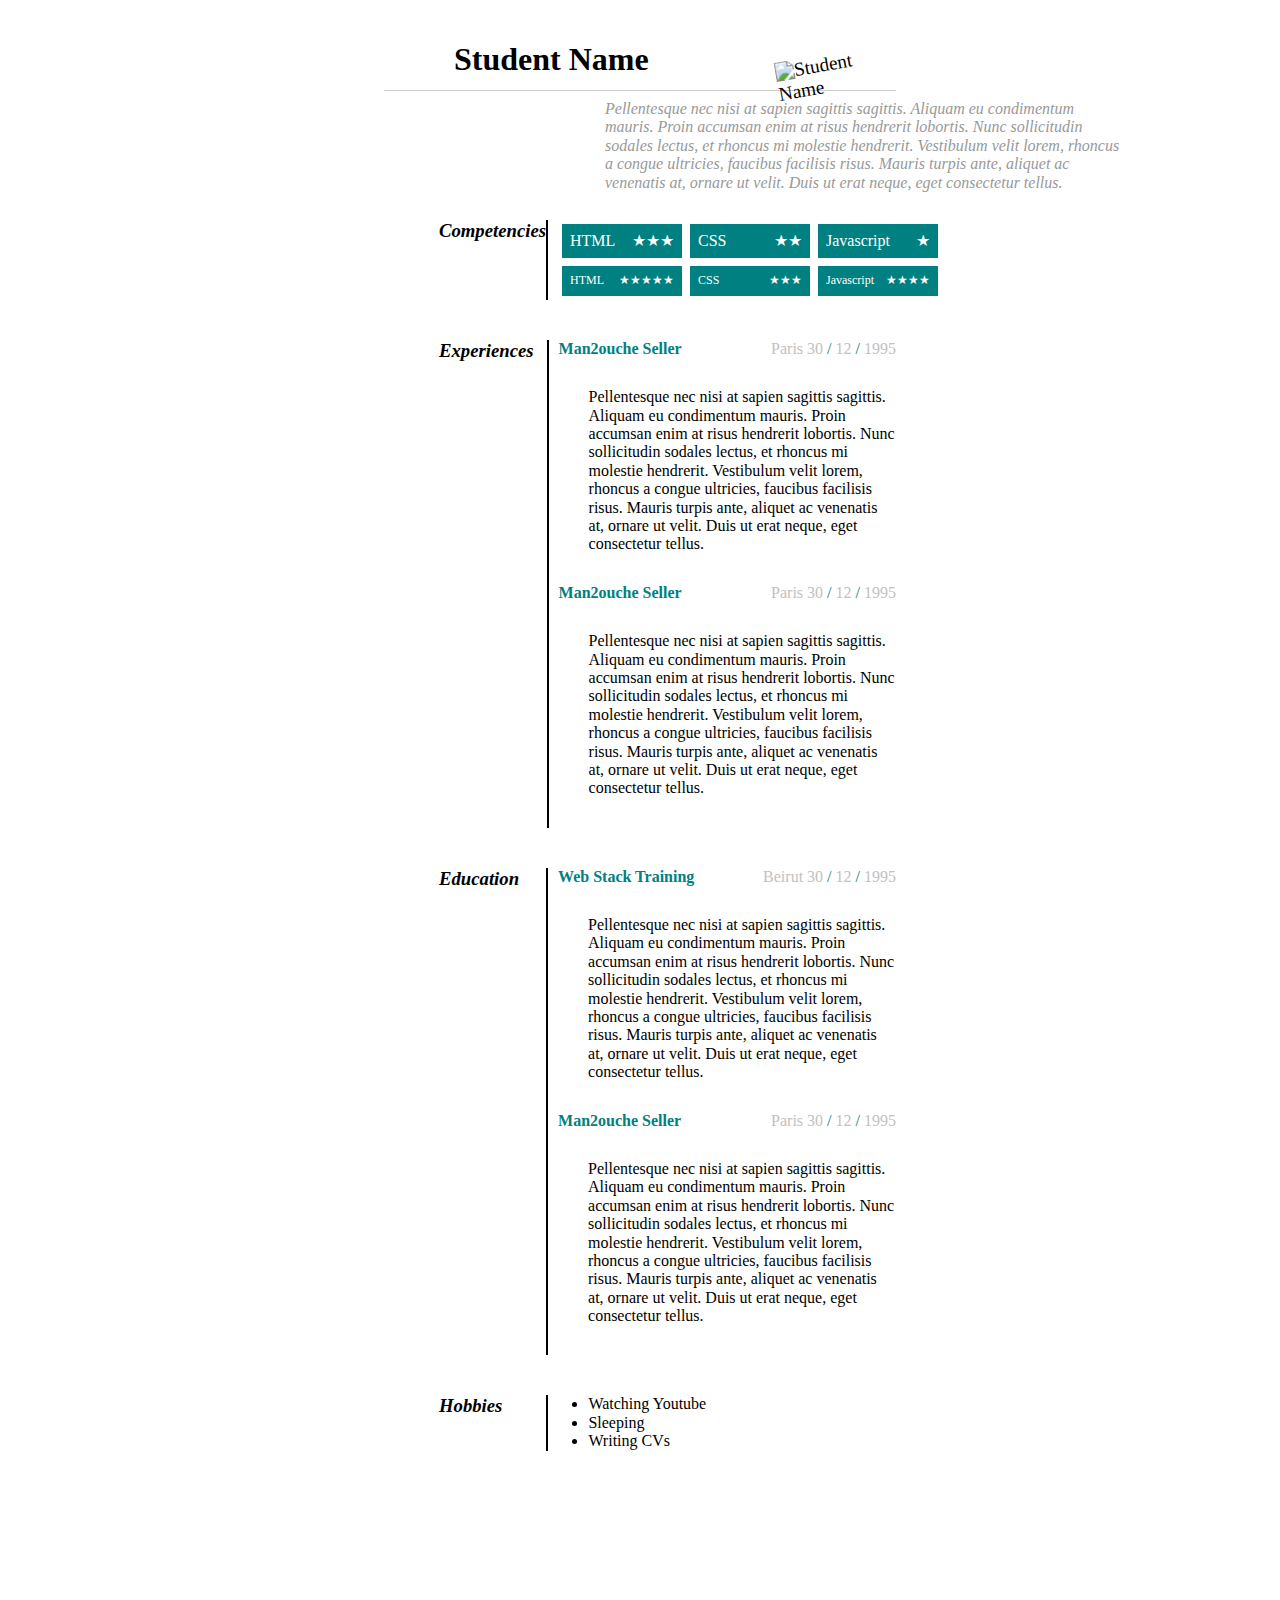
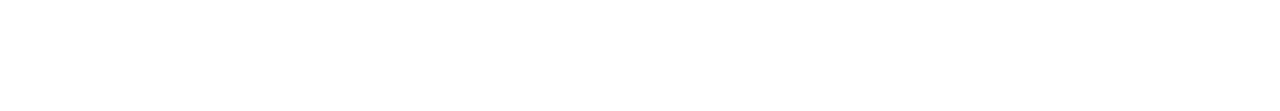
==== public/style2/index.html @ df3cd234 "finish style 2" ====
<!DOCTYPE html>
<html lang="en">
  <head>
    <!-- Meta tags -->
    <meta http-equiv="content-type" content="text/html; charset=UTF-8" />
    <meta charset="utf-8" />
    <meta http-equiv="X-UA-Compatible" content="IE=edge,chrome=1" />
    <meta name="viewport" content="width=device-width, initial-scale=1.0" />
    <!-- /Meta tags -->

    <title>JStudent | CV</title>

    <!-- Stylesheets -->
    <link rel="stylesheet" href="normalize.css" />
    <link rel="stylesheet" href="style.css">
    <!-- /Stylesheets -->
  </head>
  <body>
    <div id="wrapper">
      <header>
        <div>
          <hgroup>
            <h1>Student Name</h1>
            <h2>Codes and Sleeps</h2>
          </hgroup>
          <figure>
            <img src="../images/110x110.png" alt="Student Name" />
          </figure>
        </div>
      </header>
      <div class="content">
        <section id="about">
          <h3>About</h3>
          <p>
            Pellentesque nec nisi at sapien sagittis sagittis. Aliquam eu
            condimentum mauris. Proin accumsan enim at risus hendrerit lobortis.
            Nunc sollicitudin sodales lectus, et rhoncus mi molestie hendrerit.
            Vestibulum velit lorem, rhoncus a congue ultricies, faucibus
            facilisis risus. Mauris turpis ante, aliquet ac venenatis at, ornare
            ut velit. Duis ut erat neque, eget consectetur tellus.
          </p>
        </section>
        <section id="competencies">
          <h3>Competencies</h3>
          <div class="skills skills-primary">
            <div class="skill" data-skill="5">
              <span>HTML</span>
            </div>
            <div class="skill" data-skill="3">
              <span>CSS</span>
            </div>
            <div class="skill" data-skill="1">
              <span>Javascript</span>
            </div>
          </div>
          <div class="skills skills-secondary">
            <div class="skill" data-skill="9">
              <span>HTML</span>
            </div>
            <div class="skill" data-skill="5">
              <span>CSS</span>
            </div>
            <div class="skill" data-skill="7">
              <span>Javascript</span>
            </div>
          </div>
        </section>
        <section id="experiences">
          <h3>Experiences</h3>
          <div class="experience">
            <h4>
              <span class="experience-type">Man2ouche Seller</span>
              <span class="experience-institution">Snack Edouard</span>
            </h4>
            <div class="experience-details">
              <span class="experience-location">
                Paris
              </span>
              <span class="experience-date">
                <span class="day">30</span>
                <span class="experience-date-separator">/</span>
                <span class="month">12</span>
                <span class="experience-date-separator">/</span>
                <span class="year">1995</span>
              </span>
            </div>
            <p class="experience-description">
              Pellentesque nec nisi at sapien sagittis sagittis. Aliquam eu
              condimentum mauris. Proin accumsan enim at risus hendrerit
              lobortis. Nunc sollicitudin sodales lectus, et rhoncus mi molestie
              hendrerit. Vestibulum velit lorem, rhoncus a congue ultricies,
              faucibus facilisis risus. Mauris turpis ante, aliquet ac venenatis
              at, ornare ut velit. Duis ut erat neque, eget consectetur tellus.
            </p>
          </div>
          <div class="experience">
            <h4>
              <span class="experience-type">Man2ouche Seller</span>
              <span class="experience-institution">Snack Edouard</span>
            </h4>
            <div class="experience-details">
              <span class="experience-location">
                Paris
              </span>
              <span class="experience-date">
                <span class="day">30</span>
                <span class="experience-date-separator">/</span>
                <span class="month">12</span>
                <span class="experience-date-separator">/</span>
                <span class="year">1995</span>
              </span>
            </div>
            <p class="experience-description">
              Pellentesque nec nisi at sapien sagittis sagittis. Aliquam eu
              condimentum mauris. Proin accumsan enim at risus hendrerit
              lobortis. Nunc sollicitudin sodales lectus, et rhoncus mi molestie
              hendrerit. Vestibulum velit lorem, rhoncus a congue ultricies,
              faucibus facilisis risus. Mauris turpis ante, aliquet ac venenatis
              at, ornare ut velit. Duis ut erat neque, eget consectetur tellus.
            </p>
          </div>
        </section>
        <section id="education">
          <h3>Education</h3>
          <div class="experience">
            <h4>
              <span class="experience-type">Web Stack Training</span>
              <span class="experience-institution">Codi</span>
            </h4>
            <div class="experience-details">
              <span class="experience-location">
                Beirut
              </span>
              <span class="experience-date">
                <span class="day">30</span>
                <span class="experience-date-separator">/</span>
                <span class="month">12</span>
                <span class="experience-date-separator">/</span>
                <span class="year">1995</span>
              </span>
            </div>
            <p class="experience-description">
              Pellentesque nec nisi at sapien sagittis sagittis. Aliquam eu
              condimentum mauris. Proin accumsan enim at risus hendrerit
              lobortis. Nunc sollicitudin sodales lectus, et rhoncus mi molestie
              hendrerit. Vestibulum velit lorem, rhoncus a congue ultricies,
              faucibus facilisis risus. Mauris turpis ante, aliquet ac venenatis
              at, ornare ut velit. Duis ut erat neque, eget consectetur tellus.
            </p>
          </div>
          <div class="experience">
            <h4>
              <span class="experience-type">Man2ouche Seller</span>
              <span class="experience-institution">Snack Edouard</span>
            </h4>
            <div class="experience-details">
              <span class="experience-location">
                Paris
              </span>
              <span class="experience-date">
                <span class="day">30</span>
                <span class="experience-date-separator">/</span>
                <span class="month">12</span>
                <span class="experience-date-separator">/</span>
                <span class="year">1995</span>
              </span>
            </div>
            <p class="experience-description">
              Pellentesque nec nisi at sapien sagittis sagittis. Aliquam eu
              condimentum mauris. Proin accumsan enim at risus hendrerit
              lobortis. Nunc sollicitudin sodales lectus, et rhoncus mi molestie
              hendrerit. Vestibulum velit lorem, rhoncus a congue ultricies,
              faucibus facilisis risus. Mauris turpis ante, aliquet ac venenatis
              at, ornare ut velit. Duis ut erat neque, eget consectetur tellus.
            </p>
          </div>
        </section>
        <section id="hobbies">
          <h3>Hobbies</h3>
          <ul>
            <li>Watching Youtube</li>
            <li>Sleeping</li>
            <li>Writing CVs</li>
          </ul>
        </section>
        <section id="contact">
          <h3>Contact</h3>
          <div class="contacts">
            <dl class="contact contact-email">
              <dt class="contact-type">Email</dt>
              <dd class="contact-value">
                <a href="mailto:student@codi.tech">student@codi.tech</a>
              </dd>
            </dl>
            <dl class="contact contact-skype">
              <dt class="contact-type">Skype</dt>
              <dd class="contact-value">first-last</dd>
            </dl>
            <dl class="contact contact-phone">
              <dt class="contact-type">Phone/Whatsapp</dt>
              <dd class="contact-value">
                <a href="tel:+96170261482">+9613123123</a>
              </dd>
            </dl>
            <dl class="contact contact-github">
              <dt class="contact-type">Github</dt>
              <dd class="contact-value">
                <a href="https://github.com/User/" target="_blank">UserName</a>
              </dd>
            </dl>
            <dl class="contact contact-facebook">
              <dt class="contact-type">Facebook</dt>
              <dd class="contact-value">
                <a href="//www.facebook.com/profileName" target="_blank"
                  >Profile Name</a
                >
              </dd>
            </dl>
          </div>
        </section>
      </div>
    </div>
  </body>
</html>
---- public/style2/style.css ----
* {
    margin: 0;
    padding: 0;
    box-sizing: border-box;
    /* padding-left: 35px; */
    /* padding-right: 35px; */
  }
  
  
  #wrapper {
    width: 40%;
    margin: 0 auto;
  }

  div hgroup h1{
    /* padding-left: 20%; */
    margin-left: 70px;
  }

  section p{
    /* text-align: center; */
  }
  
  header {
    position: relative;
    padding: 20px 0;
    margin-bottom: 100px;
  }
  
  header::before {
    content: "";
    position: absolute;
    width: 100%;
    height: 1px;
    background-color: #ccc;
    top: 90px;
    right: 0;
    z-index: -1;
  }
  
  header div {
    display: flex;
    justify-content: space-around;
  }
  
  header div hgroup {
    width: 100%;
  }
  
  header div figure {
    transform: rotate(-10deg) scale(1.2) translateY(20px);
  }

  #about p{
    /* padding-right: 25%; */
    /* margin: 0; */
    /* padding: 0; */
    /* position: absolute; */
    margin-left: 30px;
    width: 100%;
    height: 50%;
  
  }
  
  header h2 {
    display: none;
  }
  
  #about h3 {
    display: none;
  }
  
  #about {
    position: absolute;
    top: 100px;
    left: 520px;
    width: 520px;
    z-index: -1;
  }
  
  #about p {
    font-style: italic;
    color: #999999;

  }
  
  #competencies {
    display: grid;
    grid-template-areas: 
    'h3 primary'
    'h3 secondary'
    ;
    margin-bottom: 40px;
    width: 25%;
    /* margin-right: ; */
  }
  
  #competencies h3 {
    grid-area: h3;
  }
  
  #competencies .skills .skill {
    background-color: #008080;
    padding: 8px;
    color: #fff;
    margin: 4px;
    width: 120px;
    display: flex;
    justify-content: space-between;
    align-items: center;
    /* padding-right: 20%; */
  }
  
  #competencies .skills-primary {
    grid-area: primary;
    margin-left: -20px;
  }
  
  #competencies .skills-primary div:first-child::after {
    content: "\2605" "\2605" "\2605";
  }
  
  #competencies .skills-primary div:nth-child(2)::after {
    content: "\2605" "\2605";
  }
  
  #competencies .skills-primary div:last-child::after {
    content: "\2605";
  }
  
  #competencies .skills-secondary .skill {
    
    font-size: 12px;
  }
  
  #competencies .skills .skill span {
    margin-right: 10px;
  }
  
  #competencies .skills-secondary div:first-child::after {
    content: "\2605" "\2605" "\2605" "\2605" "\2605";
  }
  
  #competencies .skills-secondary div:nth-child(2)::after {
    content: "\2605" "\2605" "\2605";
  }
  
  #competencies .skills-secondary div:last-child::after {
    content: "\2605" "\2605" "\2605" "\2605";
  }
  
  #competencies .skills-secondary {

    grid-area: secondary;
  }
  
  #competencies .skills {
    display: flex;
    margin-left: 10px;
  }
  
  #experiences {
    display: grid;
    grid-template-columns: min-content auto;
    grid-template-rows: repeat(2, auto);
    margin-bottom: 40px;
  }
  
  #experiences div:last-child {
    grid-column: 2;
    grid-row: 2;
  }
  
  #experiences h3 {
    grid-column: 1;
    grid-row: span 2;
    padding-right: 13px;
  }
  
  #education {
    display: grid;
    grid-template-columns: min-content auto;
    grid-template-rows: repeat(2, auto);
  }
  
  #education div:last-child {
    grid-column: 2;
    grid-row: 2;
  }
  
  #education h3 {
    grid-column: 1;
    grid-row: span 2;
    padding-right: 27px;
  }

  section{
    margin-left: 55px;
  }
  
  section .experience {
    padding-left: 10px;
  }
  
  section .experience h4 {
    color: #008080;
    display: inline-block;
  }
  
  section .experience:nth-child(odd) h4 {
    margin-top: 30px;
  }
  
  section .experience:nth-child(odd) div {
    margin-top: 30px;
  }
  
  section .experience:nth-child(odd) p {
    padding-bottom: 30px;
  }
  
  section .experience div {
    color: #c1c1c1;
  }
  
  .experience .experience-date span:nth-child(even) {
    color: #008080;
  }

  .experience .experience-description{
    /* width: 20%; */
    padding-left: 30px;               
    
  }
  
  section .experience h4 span:last-child {
    display: none;
  }
  
  section h3 {
    border-right: 2px solid #000;
    font-style: italic;
  }
  
  section .experience .experience-details {
    float: right;
  }
  
  section .experience .experience-description {
    margin-top: 30px;
  }

  
  #hobbies {
    display: flex;
    margin-top: 40px;
  }
  
  #hobbies h3 {
    padding-right: 44px;
  }
  
  #hobbies ul {
    margin-left: 40px;
  }
  
  #contact {
    margin: 80px 0;
  }
  
  #contact h3 {
    display: none;
  }
  
  #contact .contacts dt {
    display: none;
  }
  
  #contact .contacts a {
    display: none;
  }
  
  #contact .contact-skype {
    display: none;
  }
  
  #contact .contacts .contact-email {
    background-image: url(../images/email.png);
    background-size: cover;
    background-position: center;
    background-repeat: no-repeat;
    width: 100px;
    height: 100px;
  }
  
  #contact .contacts .contact-phone {
    background-image: url(../images/phone.png);
    background-size: cover;
    background-position: center;
    background-repeat: no-repeat;
    width: 100px;
    height: 100px;
  }
  
  #contact .contacts .contact-github {
    background-image: url(../images/github.png);
    background-size: cover;
    background-position: center;
    background-repeat: no-repeat;
    width: 100px;
    height: 100px;
  }
  
  #contact .contacts .contact-facebook {
    background-image: url(../images/facebook.png);
    background-size: cover;
    background-position: center;
    background-repeat: no-repeat;
    width: 100px;
    height: 100px;
  }
  
  #contact .contacts  {
    display: flex;
    justify-content: center;
    align-items: center;
    flex-wrap: wrap;
    gap: 30px;
  }
  
  
  @media (max-width: 767px) {
    #wrapper {
      width: 100%;
      padding: 0 20px;
    }
  
    header {
      margin-bottom: 200px;
    }
  
    header div figure {
      display: none;
      /* marrgin-right: 150px; */
    }
  
    section h3 {
      border-right: none;
      border-bottom: 1px solid #000;
      width: min-content;
      font-style: italic;
    }
  
    #about {
      position: absolute;
      top: 100px;
      left: 20px;
      width: 380px;
    }
  
    #competencies h3 {
      border-right: none;
      grid-area: h3;
      position: relative;
      margin-bottom: 20px;
    }
  
    #competencies {
      display: grid;
      grid-template-areas: 
      'h3 h3'
      'primary primary'
      'secondary secondary'
      ;
      width: 100%;
    }
  
    #competencies .skills {
      margin-left: 0;
    }
  
    #competencies .skills-primary {
      grid-area: primary;
    }
  
    #competencies .skills-secondary {
      grid-area: secondary;
    }
  
    #experiences {
      display: flex;
      flex-direction: column;
    }
  
    #experiences .experience {
      padding-left: 0;
    }
  
    #experiences .experience h4 {
      margin-top: 30px;
    }
  
    #experiences .experience .experience-details {
      margin-left: auto;
      margin-top: 30px;
    }
  
    #education {
      display: flex;
      flex-direction: column;
    }
  
    #education .experience {
      padding-left: 0;
    }
  
    #education .experience h4 {
      margin-top: 30px;
    }
  
    #education .experience .experience-details {
      margin-left: auto;
      margin-top: 30px;
    }
  
    #hobbies {
      flex-direction: column;
      margin-top: 30px !important;
    }
  
    #hobbies h3 {
      margin-bottom: 15px;
    }
  
    #contact .contacts {
      justify-content: flex-start;
    }
  }
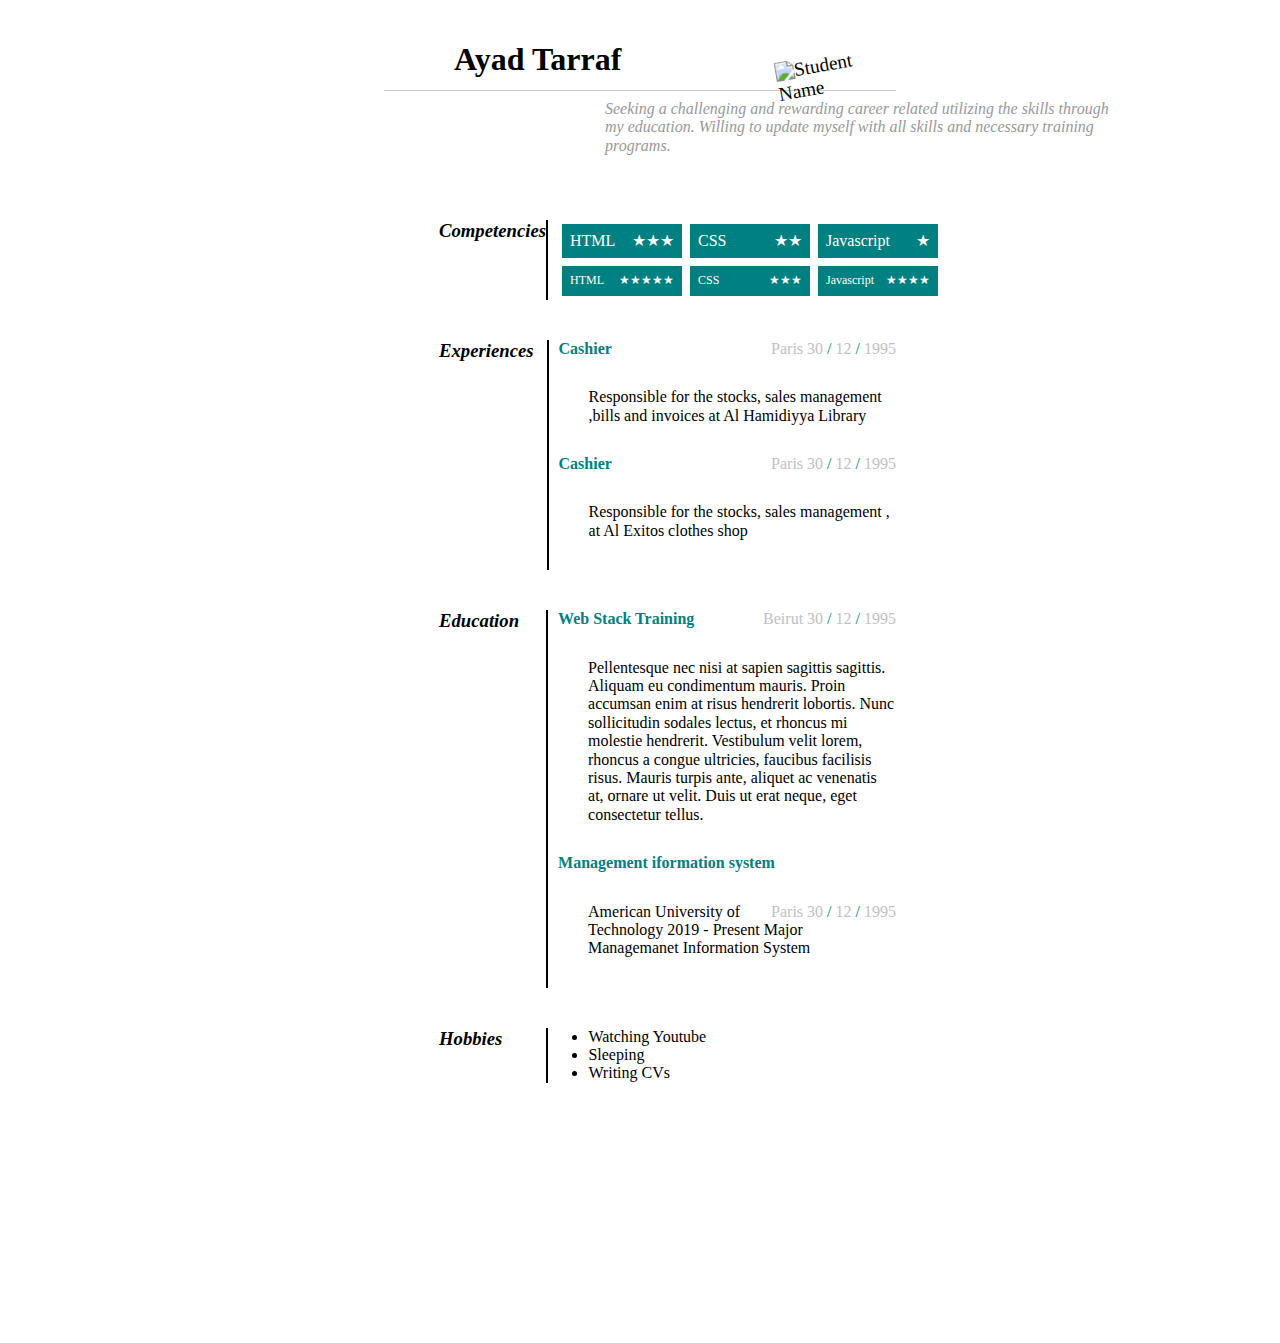
==== commit 7852d92d: "put information in first style" ====
--- a/public/style2/index.html
+++ b/public/style2/index.html
@@ -20,7 +20,7 @@
       <header>
         <div>
           <hgroup>
-            <h1>Student Name</h1>
+            <h1>Ayad Tarraf</h1>
             <h2>Codes and Sleeps</h2>
           </hgroup>
           <figure>
@@ -32,12 +32,9 @@
         <section id="about">
           <h3>About</h3>
           <p>
-            Pellentesque nec nisi at sapien sagittis sagittis. Aliquam eu
-            condimentum mauris. Proin accumsan enim at risus hendrerit lobortis.
-            Nunc sollicitudin sodales lectus, et rhoncus mi molestie hendrerit.
-            Vestibulum velit lorem, rhoncus a congue ultricies, faucibus
-            facilisis risus. Mauris turpis ante, aliquet ac venenatis at, ornare
-            ut velit. Duis ut erat neque, eget consectetur tellus.
+            Seeking a challenging and rewarding career related utilizing the skills through
+my education. Willing to update myself with all skills and necessary training
+programs.
           </p>
         </section>
         <section id="competencies">
@@ -69,12 +66,59 @@
           <h3>Experiences</h3>
           <div class="experience">
             <h4>
-              <span class="experience-type">Man2ouche Seller</span>
+              <span class="experience-type">Cashier</span>
               <span class="experience-institution">Snack Edouard</span>
             </h4>
             <div class="experience-details">
               <span class="experience-location">
                 Paris
+              </span>
+              <span class="experience-date">
+                <span class="day">30</span>
+                <span class="experience-date-separator">/</span>
+                <span class="month">12</span>
+                <span class="experience-date-separator">/</span>
+                <span class="year">1995</span>
+              </span>
+            </div>
+            <p class="experience-description">
+              Responsible for the stocks, sales management ,bills and invoices at
+Al Hamidiyya Library 
+            </p>
+          </div>
+          <div class="experience">
+            <h4>
+              <span class="experience-type">Cashier</span>
+              <span class="experience-institution">Snack Edouard</span>
+            </h4>
+            <div class="experience-details">
+              <span class="experience-location">
+                Paris
+              </span>
+              <span class="experience-date">
+                <span class="day">30</span>
+                <span class="experience-date-separator">/</span>
+                <span class="month">12</span>
+                <span class="experience-date-separator">/</span>
+                <span class="year">1995</span>
+              </span>
+            </div>
+            <p class="experience-description">
+              Responsible for the stocks, sales management , at Al Exitos clothes
+              shop
+            </p>
+          </div>
+        </section>
+        <section id="education">
+          <h3>Education</h3>
+          <div class="experience">
+            <h4>
+              <span class="experience-type">Web Stack Training</span>
+              <span class="experience-institution">Codi</span>
+            </h4>
+            <div class="experience-details">
+              <span class="experience-location">
+                Beirut
               </span>
               <span class="experience-date">
                 <span class="day">30</span>
@@ -95,7 +139,7 @@
           </div>
           <div class="experience">
             <h4>
-              <span class="experience-type">Man2ouche Seller</span>
+              <span class="experience-type">Management iformation system</span>
               <span class="experience-institution">Snack Edouard</span>
             </h4>
             <div class="experience-details">
@@ -111,67 +155,9 @@
               </span>
             </div>
             <p class="experience-description">
-              Pellentesque nec nisi at sapien sagittis sagittis. Aliquam eu
-              condimentum mauris. Proin accumsan enim at risus hendrerit
-              lobortis. Nunc sollicitudin sodales lectus, et rhoncus mi molestie
-              hendrerit. Vestibulum velit lorem, rhoncus a congue ultricies,
-              faucibus facilisis risus. Mauris turpis ante, aliquet ac venenatis
-              at, ornare ut velit. Duis ut erat neque, eget consectetur tellus.
-            </p>
-          </div>
-        </section>
-        <section id="education">
-          <h3>Education</h3>
-          <div class="experience">
-            <h4>
-              <span class="experience-type">Web Stack Training</span>
-              <span class="experience-institution">Codi</span>
-            </h4>
-            <div class="experience-details">
-              <span class="experience-location">
-                Beirut
-              </span>
-              <span class="experience-date">
-                <span class="day">30</span>
-                <span class="experience-date-separator">/</span>
-                <span class="month">12</span>
-                <span class="experience-date-separator">/</span>
-                <span class="year">1995</span>
-              </span>
-            </div>
-            <p class="experience-description">
-              Pellentesque nec nisi at sapien sagittis sagittis. Aliquam eu
-              condimentum mauris. Proin accumsan enim at risus hendrerit
-              lobortis. Nunc sollicitudin sodales lectus, et rhoncus mi molestie
-              hendrerit. Vestibulum velit lorem, rhoncus a congue ultricies,
-              faucibus facilisis risus. Mauris turpis ante, aliquet ac venenatis
-              at, ornare ut velit. Duis ut erat neque, eget consectetur tellus.
-            </p>
-          </div>
-          <div class="experience">
-            <h4>
-              <span class="experience-type">Man2ouche Seller</span>
-              <span class="experience-institution">Snack Edouard</span>
-            </h4>
-            <div class="experience-details">
-              <span class="experience-location">
-                Paris
-              </span>
-              <span class="experience-date">
-                <span class="day">30</span>
-                <span class="experience-date-separator">/</span>
-                <span class="month">12</span>
-                <span class="experience-date-separator">/</span>
-                <span class="year">1995</span>
-              </span>
-            </div>
-            <p class="experience-description">
-              Pellentesque nec nisi at sapien sagittis sagittis. Aliquam eu
-              condimentum mauris. Proin accumsan enim at risus hendrerit
-              lobortis. Nunc sollicitudin sodales lectus, et rhoncus mi molestie
-              hendrerit. Vestibulum velit lorem, rhoncus a congue ultricies,
-              faucibus facilisis risus. Mauris turpis ante, aliquet ac venenatis
-              at, ornare ut velit. Duis ut erat neque, eget consectetur tellus.
+              American University of Technology 2019 - Present
+Major
+Managemanet Information System
             </p>
           </div>
         </section>
